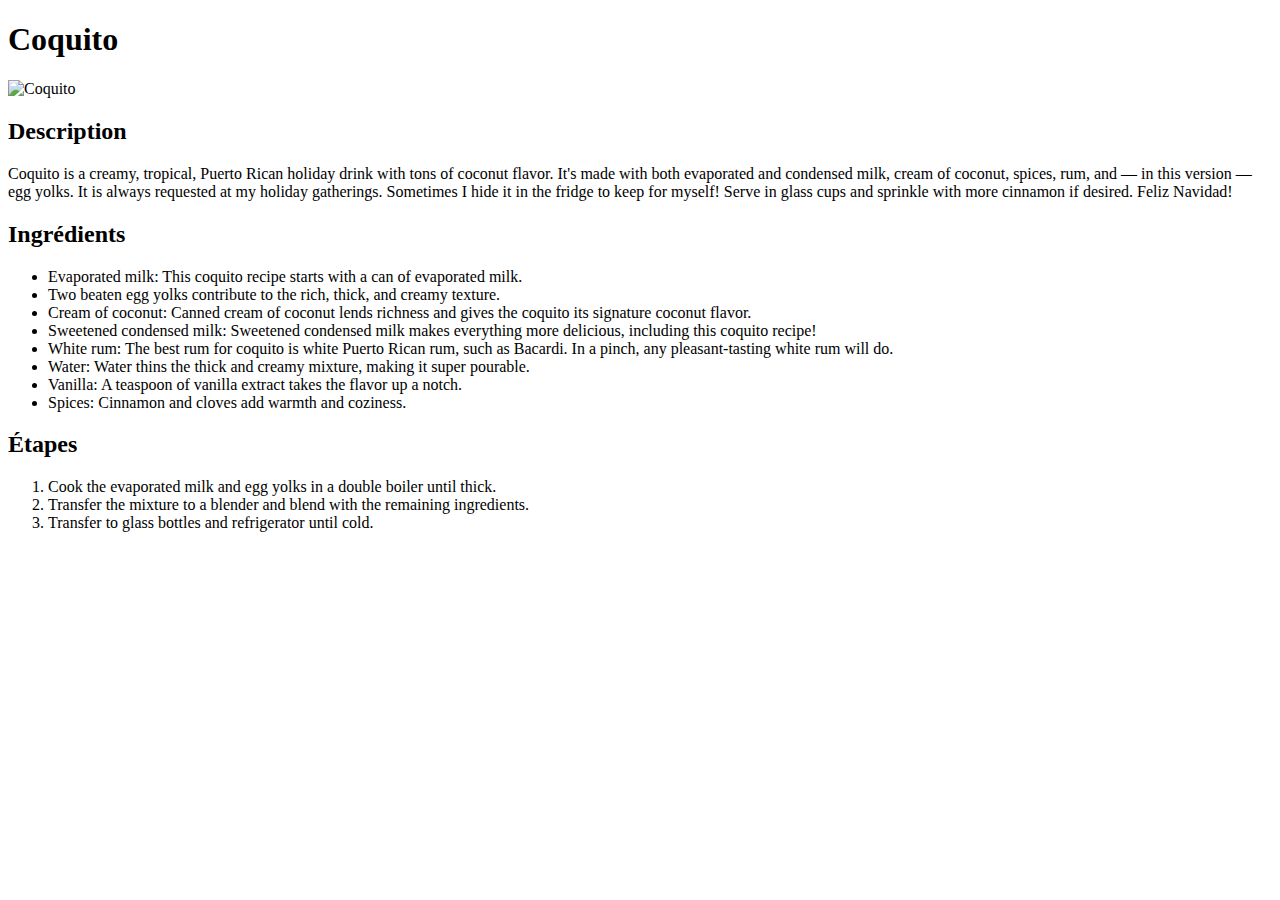
==== recipes/Coquito.html @ f50c254b "first projet odin with 3 recet pages" ====
<!DOCTYPE html>
<html lang="en">
<head>
    <meta charset="UTF-8">
    <meta name="viewport" content="width=device-width, initial-scale=1.0">
    <title>Coquito</title>
</head>
<body>
    <h1>Coquito</h1>
    <img src="https://imagesvc.meredithcorp.io/v3/mm/image?url=https%3A%2F%2Fimages.media-allrecipes.com%2Fuserphotos%2F7293975.jpg&q=60&c=sc&orient=true&poi=auto&h=512" alt="Coquito">
    <h2>Description</h2>
    <p>Coquito is a creamy, tropical, Puerto Rican holiday drink with tons of coconut flavor. It's made with both evaporated and condensed milk, cream of coconut, spices, rum, and — in this version — egg yolks. It is always requested at my holiday gatherings. Sometimes I hide it in the fridge to keep for myself! Serve in glass cups and sprinkle with more cinnamon if desired. Feliz Navidad!</p>
    <h2>Ingrédients</h2>
    <ul>
        <li>Evaporated milk: This coquito recipe starts with a can of evaporated milk.</li>
        <li>Two beaten egg yolks contribute to the rich, thick, and creamy texture.</li>
        <li>Cream of coconut: Canned cream of coconut lends richness and gives the coquito its signature coconut flavor.</li>
        <li>Sweetened condensed milk: Sweetened condensed milk makes everything more delicious, including this coquito recipe!</li>
        <li>White rum: The best rum for coquito is white Puerto Rican rum, such as Bacardi. In a pinch, any pleasant-tasting white rum will do.</li>
        <li>Water: Water thins the thick and creamy mixture, making it super pourable.</li>
        <li>Vanilla: A teaspoon of vanilla extract takes the flavor up a notch.</li>
        <li>Spices: Cinnamon and cloves add warmth and coziness.</li>

    </ul>
    <h2>Étapes</h2>
    <ol>
        <li>Cook the evaporated milk and egg yolks in a double boiler until thick.</li>
        <li>Transfer the mixture to a blender and blend with the remaining ingredients.</li>
        <li>Transfer to glass bottles and refrigerator until cold.</li>
    </ol>
</body>
</html>
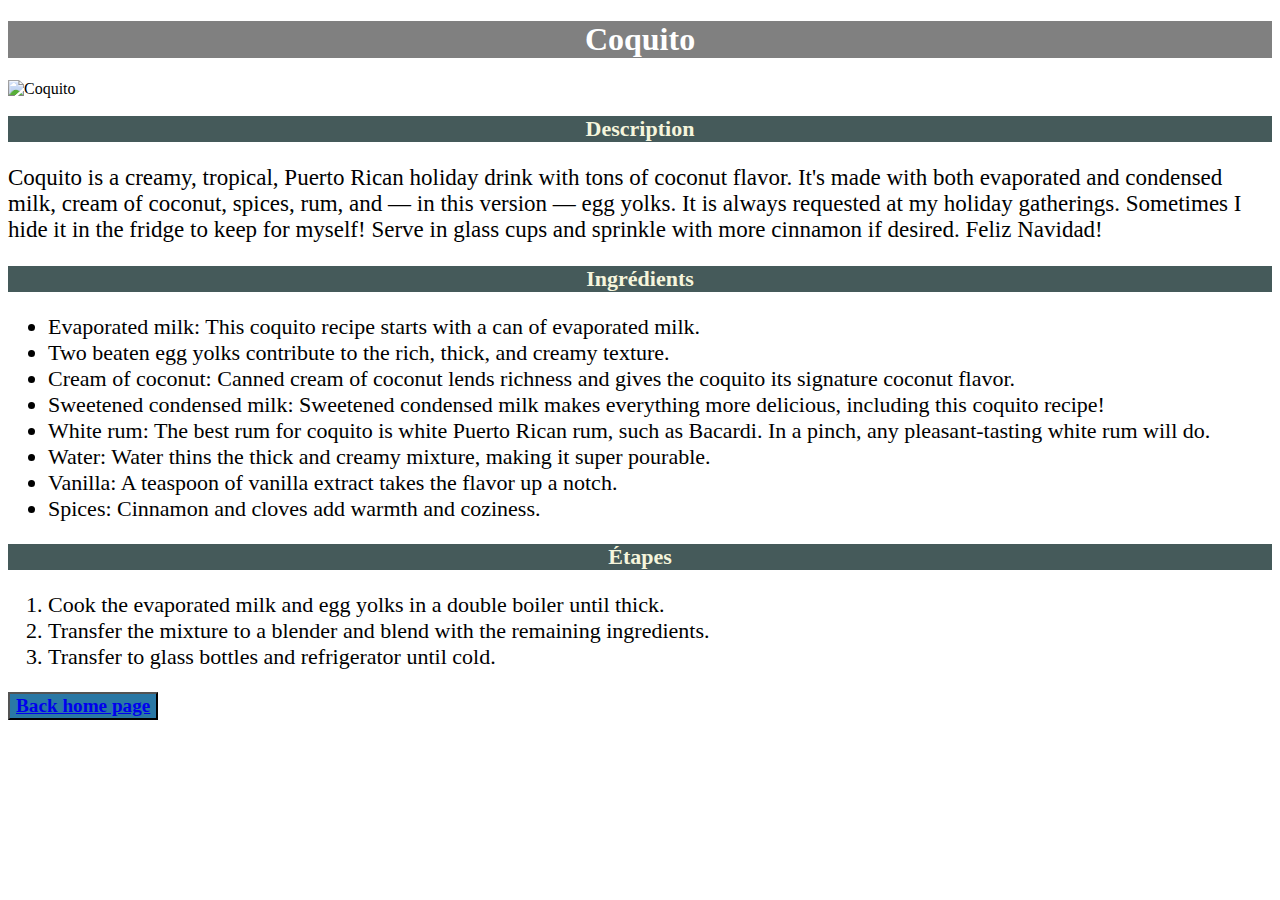
==== commit 39912c13: "add css who i learn in lesson" ====
--- a/recipes/Coquito.html
+++ b/recipes/Coquito.html
@@ -2,16 +2,17 @@
 <html lang="en">
 <head>
     <meta charset="UTF-8">
+    <link rel="stylesheet" href="../styles.css">
     <meta name="viewport" content="width=device-width, initial-scale=1.0">
     <title>Coquito</title>
 </head>
 <body>
     <h1>Coquito</h1>
-    <img src="https://imagesvc.meredithcorp.io/v3/mm/image?url=https%3A%2F%2Fimages.media-allrecipes.com%2Fuserphotos%2F7293975.jpg&q=60&c=sc&orient=true&poi=auto&h=512" alt="Coquito">
+    <img class="imagerecette" src="https://imagesvc.meredithcorp.io/v3/mm/image?url=https%3A%2F%2Fimages.media-allrecipes.com%2Fuserphotos%2F7293975.jpg&q=60&c=sc&orient=true&poi=auto&h=512" alt="Coquito">
     <h2>Description</h2>
     <p>Coquito is a creamy, tropical, Puerto Rican holiday drink with tons of coconut flavor. It's made with both evaporated and condensed milk, cream of coconut, spices, rum, and — in this version — egg yolks. It is always requested at my holiday gatherings. Sometimes I hide it in the fridge to keep for myself! Serve in glass cups and sprinkle with more cinnamon if desired. Feliz Navidad!</p>
     <h2>Ingrédients</h2>
-    <ul>
+    <ul class="ulingredients">
         <li>Evaporated milk: This coquito recipe starts with a can of evaporated milk.</li>
         <li>Two beaten egg yolks contribute to the rich, thick, and creamy texture.</li>
         <li>Cream of coconut: Canned cream of coconut lends richness and gives the coquito its signature coconut flavor.</li>
@@ -23,10 +24,13 @@
 
     </ul>
     <h2>Étapes</h2>
-    <ol>
+    <ol class="oletapes">
         <li>Cook the evaporated milk and egg yolks in a double boiler until thick.</li>
         <li>Transfer the mixture to a blender and blend with the remaining ingredients.</li>
         <li>Transfer to glass bottles and refrigerator until cold.</li>
     </ol>
+    <button class="boutonhome"> 
+        <a href="../index.html">Back home page</a>
+    </button>
 </body>
 </html>--- a/styles.css
+++ b/styles.css
@@ -0,0 +1,53 @@
+/* tous le site */
+* {
+    font-family: 'Times New Roman', Times, serif;
+
+}
+.imagerecette{
+    width: 300px;
+    height: auto;
+}
+
+h1{
+    text-align: center;
+    background-color: gray;
+    color: white;
+    font-weight: bold;
+}
+
+h2{
+    color: beige;
+    font-weight: bold;
+    font-size: 22px;
+    text-align: center;
+    background-color: rgb(69, 90, 90);
+}
+
+p{
+    font-size: 23px;
+}
+
+
+.boutonhome{
+    font-size: larger;
+    font-weight: bold;
+    background-color: rgb(42, 120, 165);
+    color: aliceblue;
+}
+
+
+/* page index */
+
+.menubouton {
+    font-size: 18px;
+}
+/* page coquito */
+
+
+
+/* page perfect crab */
+
+.ulingredients , .oletapes{
+    font-size: 22px;
+}
+/* page SCANDINAVIAN */
